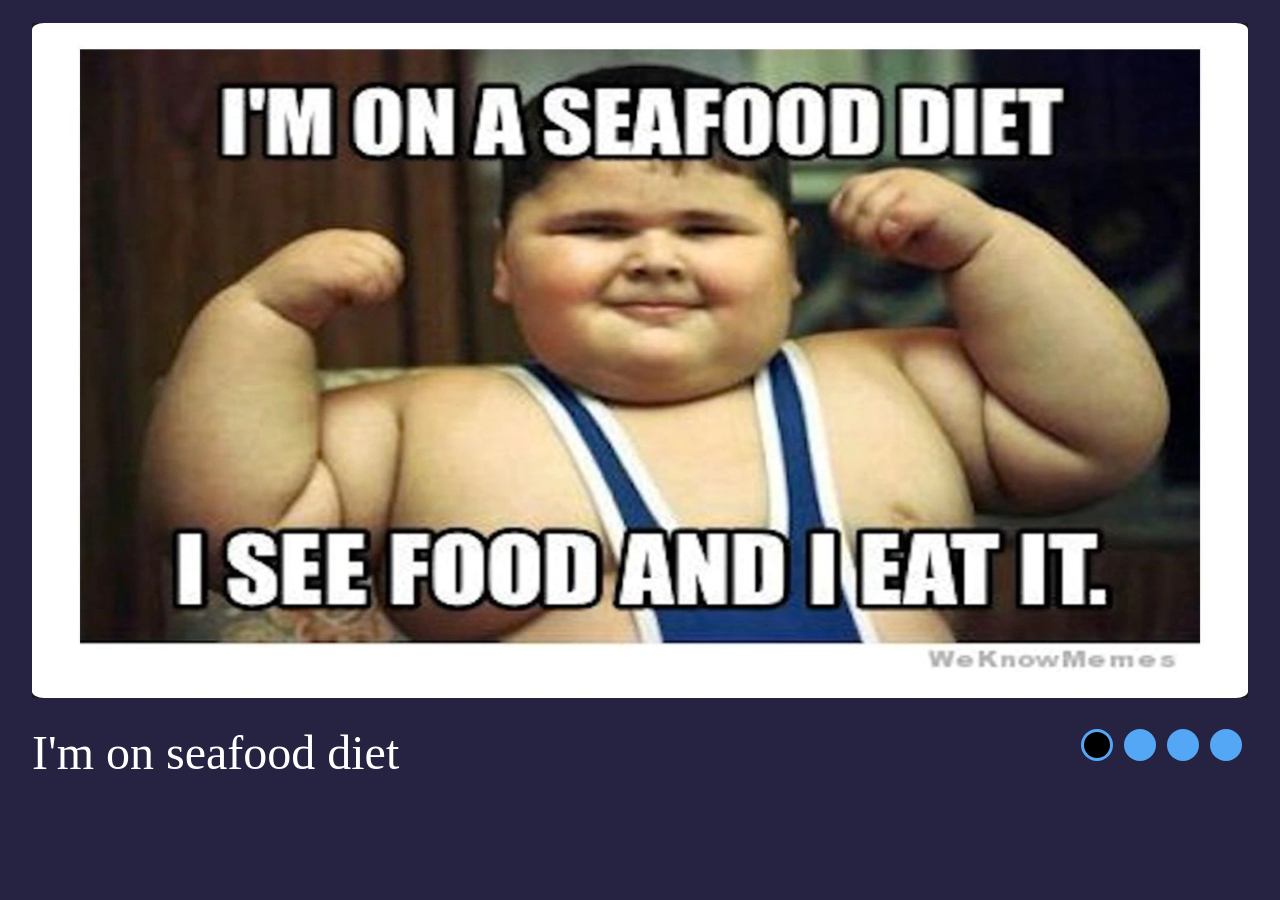
==== index.html @ 1b50e412 "feat: add slider $(LC_ALL=C date '+(%a, %b %d, %Y %r)')" ====
<!DOCTYPE html>
<html lang="en">

<head>
	<meta charset="UTF-8">
	<meta http-equiv="X-UA-Compatible" content="IE=edge">
	<meta name="viewport" content="width=device-width, initial-scale=1.0">
	<link rel="stylesheet" href="./node_modules/normalize.css/normalize.css/normalize.css">
	<link rel="stylesheet" href="./style.css">
</head>

<body>
	<div class="wrapper">
		<div class="container">
			<input type="radio" id="i1" name="images" checked />
			<input type="radio" id="i2" name="images" />
			<input type="radio" id="i3" name="images" />
			<input type="radio" id="i4" name="images" />

			<div class="slide_img" id="slide__one"></div>
			<div class="slide_img" id="slide__two"></div>
			<div class="slide_img" id="slide__three"></div>
			<div class="slide_img" id="slide__four"></div>

			<div class="nav__panel">

				<div id="nav_text">
					<span class="slide_text" id="slide_t_one">I'm on seafood diet</span>
					<span class="slide_text" id="slide_t_two">Fill the dish</span>
					<span class="slide_text" id="slide_t_three">Do you know where sadwiches live?</span>
					<span class="slide_text" id="slide_t_four">Please don't eat me</span>
				</div>
				<div id="nav_slide">
					<label for="i1" class="dots2" id="dot11">
						<label for="i1" class="dots" id="dot1"></label>
					</label>
					<label for="i2" class="dots2" id="dot22">
						<label for="i2" class="dots" id="dot2"></label>
					</label>
					<label for="i3" class="dots2" id="dot33">
						<label for="i3" class="dots" id="dot3"></label>
					</label>
					<label for="i4" class="dots2" id="dot44">
						<label for="i4" class="dots" id="dot4"></label>
					</label>
				</div>

			</div>
		</div>
	</div>
</body>

</html>
---- style.css ----
body {
	background-color: #262342;
}

#i1, #i2, #i3, #i4, #i5 {
	display: none;
}

.wrapper {
	width: 95vw;
	height: 95vh;
	margin: 2.5vh auto;
	display: flex;
	flex-direction: column;
}

.container {
	margin: 0;
	position: relative;
	width: 100%;
	height: 75vh;
	background-color: #1c1c1c;
}

.slide_img {
	z-index: -1;
	position: absolute;
	width: 100%;
	height: 100%;
	background-color: #262342;
	background-repeat: no-repeat;
	background-size: 100% 100%;
	background-position: center;
	border-radius: 1%;
}

.nav__panel {
	display: flex;
	margin-top: 78vh;
	flex-direction: row;
	height: 17vh;
}

#nav_text {
	display: flex;
	max-width: 70vw;
	height: 100%;
}

.slide_text {
	font-size: 3rem;
	color: white;
}

#nav_slide {
	display: flex;
	height: 100%;
	text-align: center;
	width: auto;
	height: auto;
	margin: 0 0 auto auto;
	justify-content: right;
}

.dots {
	position: relative;
	display: inline-block;
	width: 2em;
	height: 2em;
	background-color: rgb(83, 167, 245);
	border-radius: 100%;
	transition: .4s;
	margin: 0.5vh auto;
	z-index: 5;
}

.dots2 {
	position: relative;
	display: inline-block;
	width: 2.7em;
	height: 2.7em;
	transition: .4s;
}

.dots:hover {
	background-color: white;
}

.dots2:hover .dots {
	background-color: white;
}





#i1:checked~.nav__panel #nav_slide #dot1,
#i2:checked~.nav__panel #nav_slide #dot2,
#i3:checked~.nav__panel #nav_slide #dot3,
#i4:checked~.nav__panel #nav_slide #dot4 {
	background-color: black;
	border: 0.2em solid rgb(83, 167, 245);
	width: 1.6em;
	height: 1.6em;
}

#i1:checked~.nav__panel #nav_slide #dot1:hover,
#i2:checked~.nav__panel #nav_slide #dot2:hover,
#i3:checked~.nav__panel #nav_slide #dot3:hover,
#i4:checked~.nav__panel #nav_slide #dot4:hover {
	border-color: white;
}

#i1:checked~.nav__panel #nav_slide #dot11:hover #dot1,
#i2:checked~.nav__panel #nav_slide #dot22:hover #dot2,
#i3:checked~.nav__panel #nav_slide #dot33:hover #dot3,
#i4:checked~.nav__panel #nav_slide #dot44:hover #dot4 {
	border-color: white;
}






#i1:checked~.nav__panel #nav_text #slide_t_two,
#i1:checked~.nav__panel #nav_text #slide_t_three,
#i1:checked~.nav__panel #nav_text #slide_t_four {
	display: none;
}

#i1:checked~.nav__panel #nav_text #slide_t_one {
	display: flex;
	animation: scroll 1s ease-in-out;
}

#i2:checked~.nav__panel #nav_text #slide_t_one,
#i2:checked~.nav__panel #nav_text #slide_t_three,
#i2:checked~.nav__panel #nav_text #slide_t_four {
	display: none;
}

#i2:checked~.nav__panel #nav_text #slide_t_two {
	display: flex;
	animation: scroll 1s ease-in-out;
}

#i3:checked~.nav__panel #nav_text #slide_t_two,
#i3:checked~.nav__panel #nav_text #slide_t_one,
#i3:checked~.nav__panel #nav_text #slide_t_four {
	display: none;
}

#i3:checked~.nav__panel #nav_text #slide_t_three {
	display: flex;
	animation: scroll 1s ease-in-out;
}

#i4:checked~.nav__panel #nav_text #slide_t_two,
#i4:checked~.nav__panel #nav_text #slide_t_three,
#i4:checked~.nav__panel #nav_text #slide_t_one {
	display: none;
}

#i4:checked~.nav__panel #nav_text #slide_t_four {
	display: flex;
	animation: scroll 1s ease-in-out;
}

#i1:checked~#slide__one,
#i2:checked~#slide__two,
#i3:checked~#slide__three,
#i4:checked~#slide__four {
	z-index: 9;
	animation: scroll 1s ease-in-out;
}

#slide__one {
	background-image: url(./assets/images/image_one.webp);
}

#slide__two {
	background-image: url(./assets/images/image_two.webp);
}

#slide__three {
	background-image: url(./assets/images/image_three.webp);
}

#slide__four {
	background-image: url(./assets/images/image_four.webp);
}


@keyframes scroll {
	0% {
		opacity: .4;
	}

	100% {
		opacity: 1;
	}
}

@media screen and (max-width: 950px) {
	.container {
		height: 45vh;
	}

	.nav__panel {
		margin-top: 50vh;
		flex-direction: column-reverse;
		height: auto;
	}

	#nav_slide {
		margin: 5vh auto;
		width: auto;
	}

	#nav_text {
		margin: 1vh auto auto 0;
		width: 100%;
		max-width: 100%;
	}

	.slide_text {
		font-size: 2rem;
	}
}
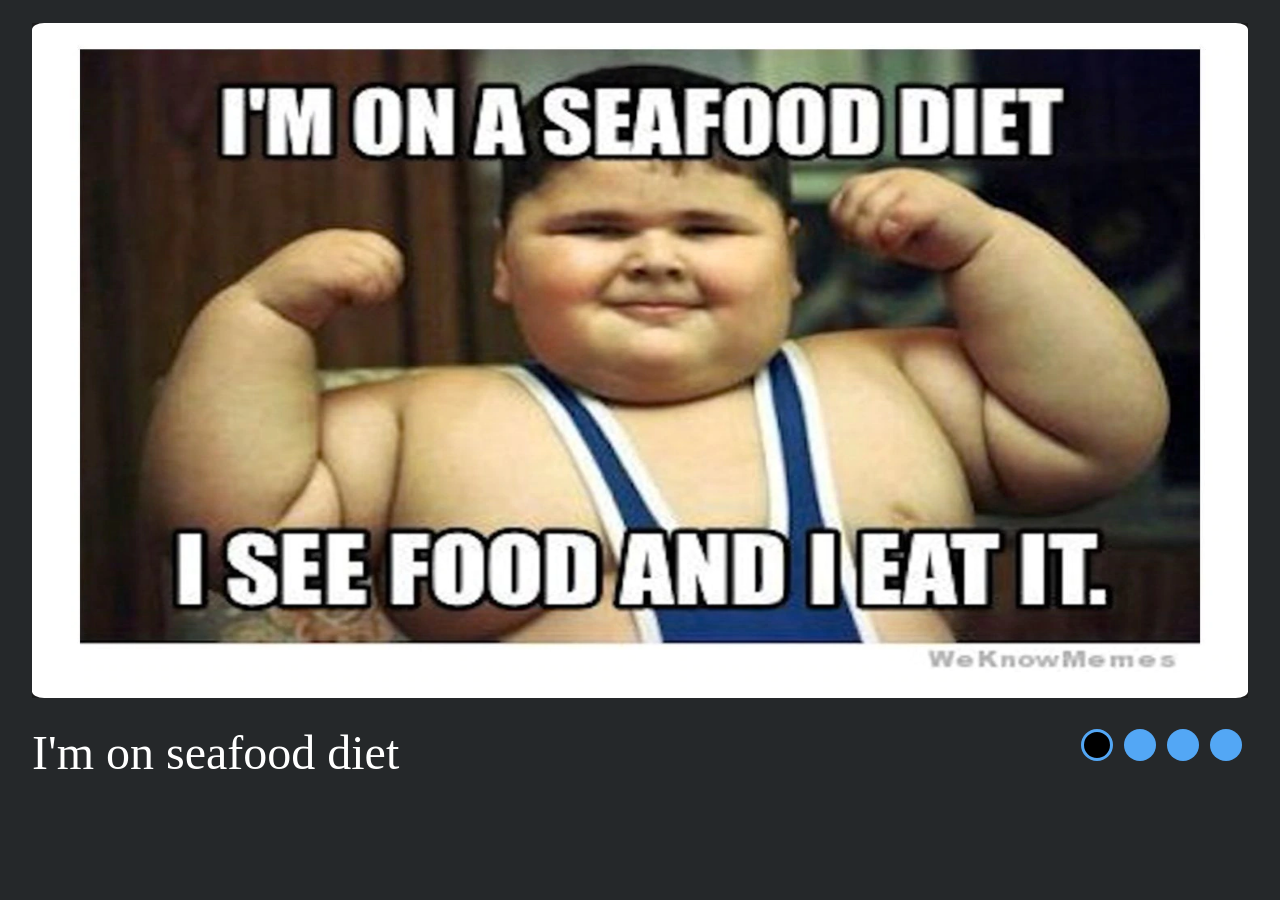
==== commit f12b9cdc: "feat: update design of the slider $(LC_ALL=C date '+(%a, %b %d, %Y %r)')" ====
--- a/index.html
+++ b/index.html
@@ -21,6 +21,9 @@
 			<div class="slide_img" id="slide__two"></div>
 			<div class="slide_img" id="slide__three"></div>
 			<div class="slide_img" id="slide__four"></div>
+
+
+
 
 			<div class="nav__panel">
 
--- a/style.css
+++ b/style.css
@@ -1,8 +1,13 @@
 body {
-	background-color: #262342;
-}
-
-#i1, #i2, #i3, #i4, #i5 {
+	background-color: #25282a;
+	overflow: hidden;
+}
+
+#i1,
+#i2,
+#i3,
+#i4,
+#i5 {
 	display: none;
 }
 
@@ -131,7 +136,6 @@
 
 #i1:checked~.nav__panel #nav_text #slide_t_one {
 	display: flex;
-	animation: scroll 1s ease-in-out;
 }
 
 #i2:checked~.nav__panel #nav_text #slide_t_one,
@@ -142,7 +146,6 @@
 
 #i2:checked~.nav__panel #nav_text #slide_t_two {
 	display: flex;
-	animation: scroll 1s ease-in-out;
 }
 
 #i3:checked~.nav__panel #nav_text #slide_t_two,
@@ -153,7 +156,6 @@
 
 #i3:checked~.nav__panel #nav_text #slide_t_three {
 	display: flex;
-	animation: scroll 1s ease-in-out;
 }
 
 #i4:checked~.nav__panel #nav_text #slide_t_two,
@@ -164,7 +166,6 @@
 
 #i4:checked~.nav__panel #nav_text #slide_t_four {
 	display: flex;
-	animation: scroll 1s ease-in-out;
 }
 
 #i1:checked~#slide__one,
@@ -172,8 +173,12 @@
 #i3:checked~#slide__three,
 #i4:checked~#slide__four {
 	z-index: 9;
-	animation: scroll 1s ease-in-out;
-}
+	animation: scroll 0.2s linear forwards;
+	position: absolute;
+}
+
+
+
 
 #slide__one {
 	background-image: url(./assets/images/image_one.webp);
@@ -192,13 +197,14 @@
 }
 
 
+
 @keyframes scroll {
 	0% {
-		opacity: .4;
+		margin-left: 100vw;
 	}
 
 	100% {
-		opacity: 1;
+		margin-left: 0;
 	}
 }
 
@@ -214,7 +220,7 @@
 	}
 
 	#nav_slide {
-		margin: 5vh auto;
+		margin: 2vh auto;
 		width: auto;
 	}
 
@@ -227,4 +233,10 @@
 	.slide_text {
 		font-size: 2rem;
 	}
+
+	.wrapper {
+
+		margin: 2.5vh 3vh;
+		width: auto;
+	}
 }
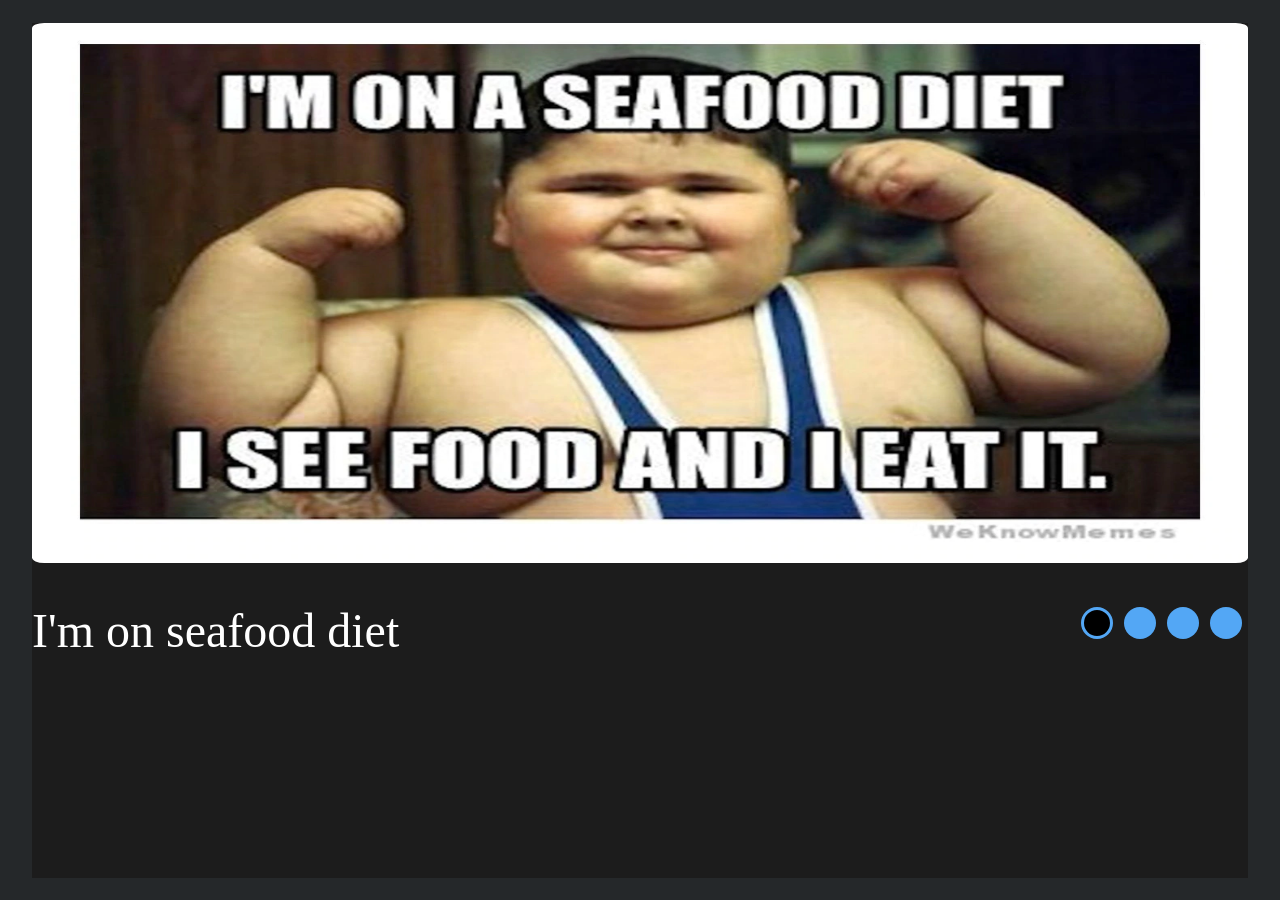
==== commit c0daee11: "feat: replace absolute with grid $(LC_ALL=C date '+(%a, %b %d, %Y %r)')" ====
--- a/index.html
+++ b/index.html
@@ -22,11 +22,7 @@
 			<div class="slide_img" id="slide__three"></div>
 			<div class="slide_img" id="slide__four"></div>
 
-
-
-
 			<div class="nav__panel">
-
 				<div id="nav_text">
 					<span class="slide_text" id="slide_t_one">I'm on seafood diet</span>
 					<span class="slide_text" id="slide_t_two">Fill the dish</span>
@@ -47,8 +43,8 @@
 						<label for="i4" class="dots" id="dot4"></label>
 					</label>
 				</div>
+			</div>
 
-			</div>
 		</div>
 	</div>
 </body>
--- a/style.css
+++ b/style.css
@@ -23,13 +23,16 @@
 	margin: 0;
 	position: relative;
 	width: 100%;
-	height: 75vh;
+	height: 100%;
 	background-color: #1c1c1c;
+	display: grid;
+	grid-template-rows: 60vh auto;
+	row-gap: 40px;
+	overflow: hidden;
 }
 
 .slide_img {
-	z-index: -1;
-	position: absolute;
+	grid-area: 1 / 1 / 1 / 1;
 	width: 100%;
 	height: 100%;
 	background-color: #262342;
@@ -37,13 +40,14 @@
 	background-size: 100% 100%;
 	background-position: center;
 	border-radius: 1%;
+	opacity: 0;
+	transform: translateX(100%);
+	transition: transform 0.3s ease-out, opacity 0.3s ease-out;
 }
 
 .nav__panel {
 	display: flex;
-	margin-top: 78vh;
 	flex-direction: row;
-	height: 17vh;
 }
 
 #nav_text {
@@ -172,9 +176,9 @@
 #i2:checked~#slide__two,
 #i3:checked~#slide__three,
 #i4:checked~#slide__four {
-	z-index: 9;
-	animation: scroll 0.2s linear forwards;
-	position: absolute;
+	opacity: 1;
+	transform: translateX(0);
+	z-index: auto;
 }
 
 
@@ -195,7 +199,6 @@
 #slide__four {
 	background-image: url(./assets/images/image_four.webp);
 }
-
 
 
 @keyframes scroll {
@@ -209,12 +212,7 @@
 }
 
 @media screen and (max-width: 950px) {
-	.container {
-		height: 45vh;
-	}
-
 	.nav__panel {
-		margin-top: 50vh;
 		flex-direction: column-reverse;
 		height: auto;
 	}
@@ -234,9 +232,17 @@
 		font-size: 2rem;
 	}
 
+	.slide_img {
+		height: 100%;
+	}
+
 	.wrapper {
-
 		margin: 2.5vh 3vh;
 		width: auto;
 	}
+
+	.container {
+		grid-template-rows: 45vh auto;
+		row-gap: 15px;
+	}
 }
